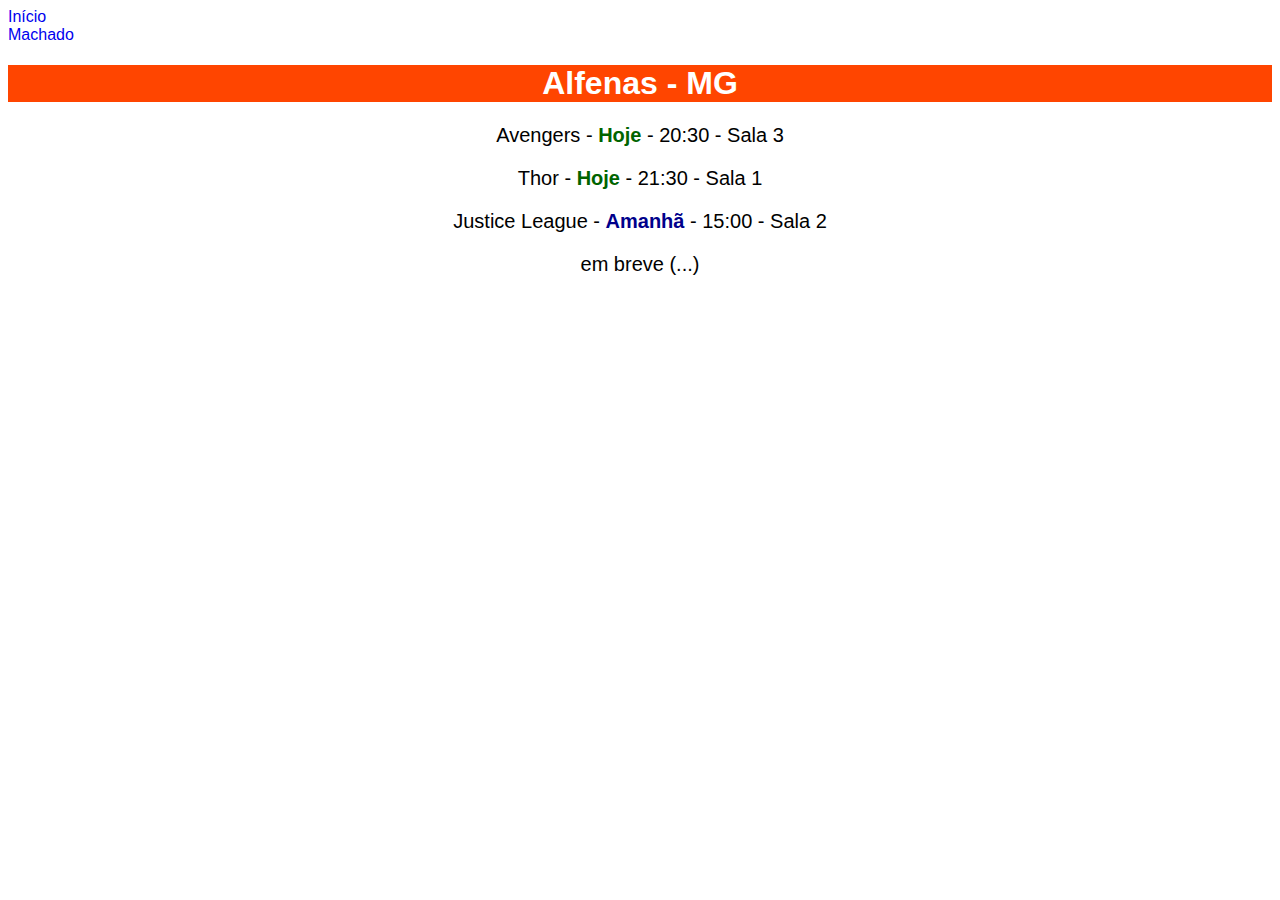
==== cidades/alfenas.html @ da8cd72f "Add files via upload" ====
<!DOCTYPE html>
<html>
    <head>
        <meta charset="UTF-8">
        <title>Alfenas</title>
        <link rel="icon" type="imagem/png" href="../img/popcorn.png" />
		<link rel="stylesheet" href="../css/style.css">
    </head>
    <body>
        <a href="../index.html">Início</a>
        <br><a href="../cidades/machado.html">Machado</a>
        <h1 align="center">Alfenas - MG</h1>
        <p align="center">Avengers - <span class="hoje">Hoje</span> - 20:30 - Sala 3</p>
        <p align="center">Thor - <span class="hoje">Hoje</span> - 21:30 - Sala 1</p>
        <p align="center">Justice League - <span class="amanha">Amanhã</span> - 15:00 - Sala 2</p>
        <p align="center">em breve (...)</p>
    </body>
</html>
---- css/style.css ----
.hoje
{
    color: darkgreen;
    font-weight: bold;
}

.amanha
{
    color: darkblue;
    font-weight: bold;
}

a
{
    text-decoration: none
}

h2 .link
{
    color: royalblue;
}

p {
    font-size: 20px;
}

* 
{
    font-family: Arial;
}

h1
{
    color: white;
    background-color: OrangeRed;
}
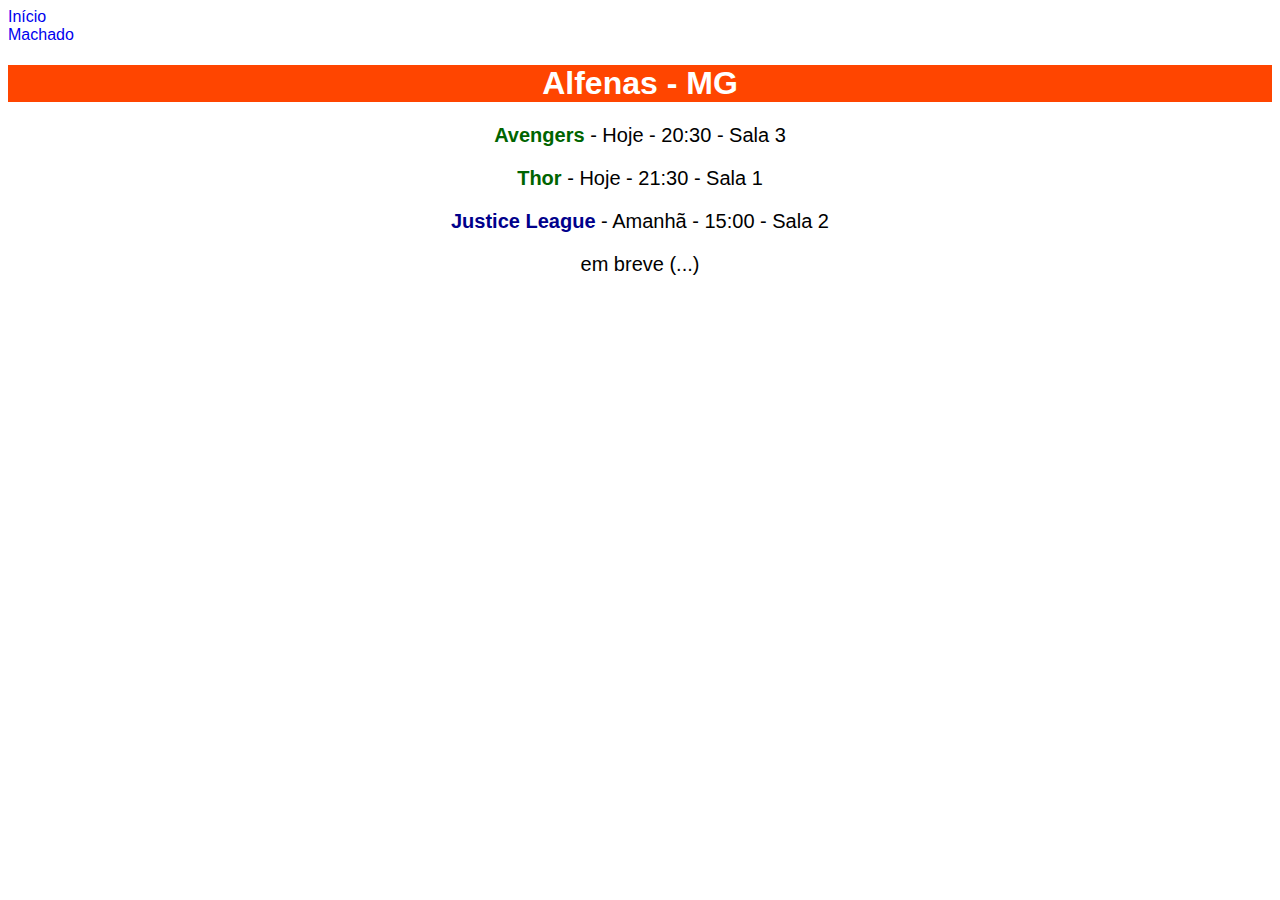
==== commit cbf83cb7: "Add files via upload" ====
--- a/cidades/alfenas.html
+++ b/cidades/alfenas.html
@@ -9,10 +9,10 @@
     <body>
         <a href="../index.html">Início</a>
         <br><a href="../cidades/machado.html">Machado</a>
-        <h1 align="center">Alfenas - MG</h1>
-        <p align="center">Avengers - <span class="hoje">Hoje</span> - 20:30 - Sala 3</p>
-        <p align="center">Thor - <span class="hoje">Hoje</span> - 21:30 - Sala 1</p>
-        <p align="center">Justice League - <span class="amanha">Amanhã</span> - 15:00 - Sala 2</p>
+        <h1 align="center">Alfenas - MG</h2>
+        <p align="center"><span class="hoje">Avengers</span> - Hoje - 20:30 - Sala 3</p>
+        <p align="center"><span class="hoje">Thor</span> - Hoje - 21:30 - Sala 1</p>
+        <p align="center"><span class="amanha">Justice League</span> - Amanhã - 15:00 - Sala 2</p>
         <p align="center">em breve (...)</p>
     </body>
 </html>